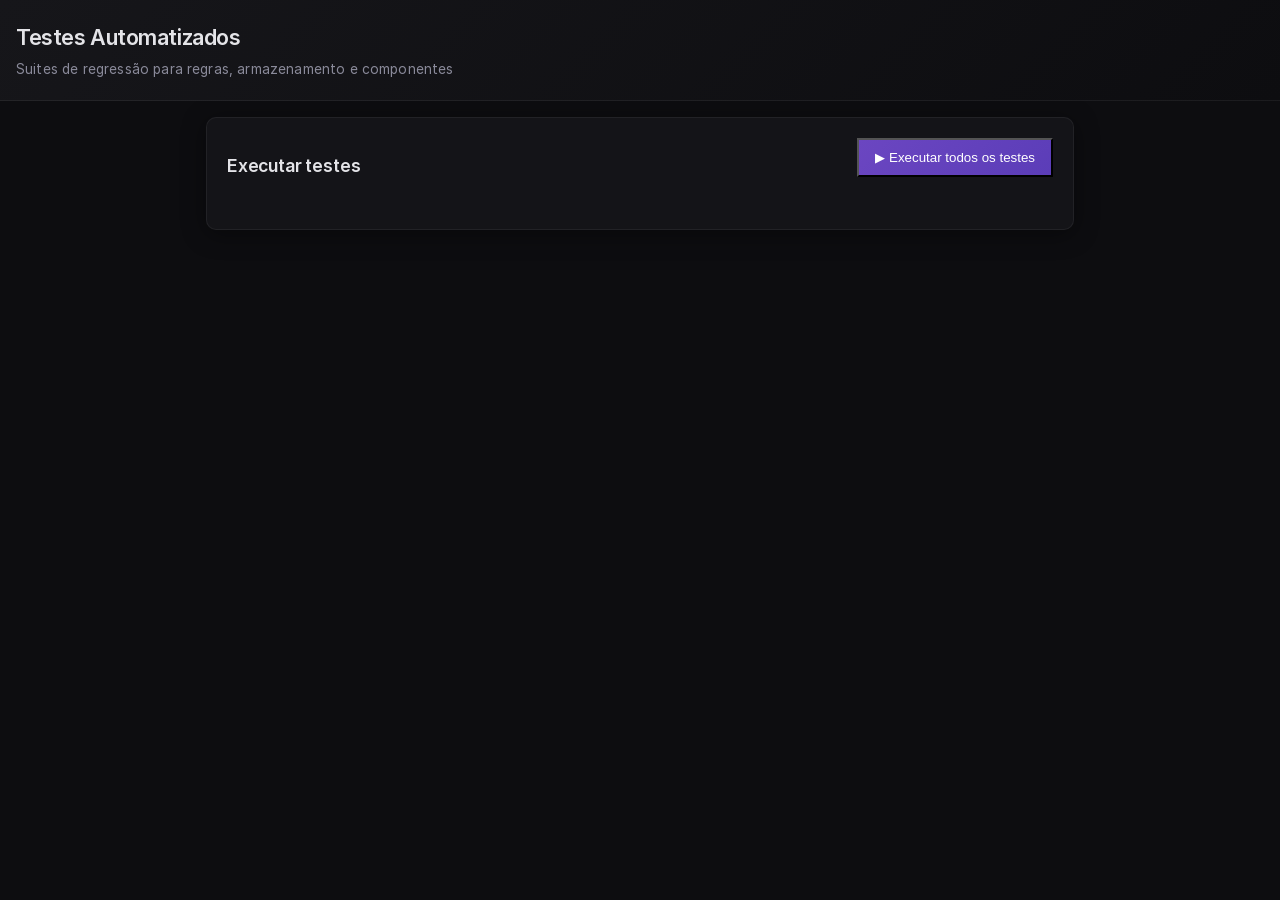
==== testes/testes.html @ 56cbe6ac "Passo 1.5: exportacao-importacao e testes automatizados" ====
<!DOCTYPE html>
<html lang="pt-BR">
<head>
  <meta charset="UTF-8">
  <meta name="viewport" content="width=device-width, initial-scale=1.0">
  <title>Testes Automatizados — Meu Painel Pessoal</title>
  <link rel="stylesheet" href="../css/tema-escuro.css">
  <style>
    .teste-suite { margin-bottom: var(--espaco); }
    .teste-suite h3 { margin: 0 0 var(--espaco-pequeno); font-size: 1rem; color: var(--texto-suave); text-transform: uppercase; letter-spacing: 0.05em; }
    .teste-item { display: flex; align-items: center; gap: var(--espaco-pequeno); padding: var(--espaco-pequeno); background: var(--bg-input); border: 1px solid var(--borda); border-radius: var(--raio-pequeno); margin-bottom: 6px; font-size: 0.85rem; }
    .teste-item.pass { border-color: rgba(47,133,90,.3); }
    .teste-item.fail { border-color: rgba(139,42,42,.3); background: var(--critico-suave); }
    .teste-status { width: 20px; height: 20px; border-radius: 50%; flex-shrink: 0; display: flex; align-items: center; justify-content: center; font-size: 0.7rem; font-weight: 700; }
    .teste-status.pass { background: #2f855a; color: #fff; }
    .teste-status.fail { background: var(--critico); color: #fff; }
    .teste-nome { flex: 1; }
    .teste-erro { font-family: monospace; font-size: 0.7rem; color: var(--critico); margin-top: 4px; padding: 4px 8px; background: var(--bg); border-radius: 4px; white-space: pre-wrap; }
    .teste-resumo { display: flex; gap: var(--espaco); padding: var(--espaco); background: var(--bg-elevado); border: 1px solid var(--borda); border-radius: var(--raio); margin-bottom: var(--espaco); flex-wrap: wrap; }
    .teste-resumo-item { display: flex; align-items: center; gap: 6px; font-weight: 500; }
    .teste-resumo-total { color: var(--texto-suave); }
    .teste-resumo-pass { color: #4ade80; }
    .teste-resumo-fail { color: var(--critico); }
    .teste-tempo { color: var(--texto-fraco); font-size: 0.8rem; }
    .btn-executar { margin-bottom: var(--espaco); }
  </style>
</head>
<body>
  <header class="cabecalho">
    <h1>Testes Automatizados</h1>
    <p class="cabecalho-subtitulo">Suites de regressão para regras, armazenamento e componentes</p>
  </header>

  <main id="conteudo" style="max-width: 900px; margin: 0 auto; padding: var(--espaco);">
    <div class="cartao">
      <div style="display: flex; align-items: center; justify-content: space-between; gap: var(--espaco); flex-wrap: wrap; margin-bottom: var(--espaco);">
        <h2 style="margin: 0;">Executar testes</h2>
        <button class="botao-principal btn-executar" id="btn-executar" type="button">▶ Executar todos os testes</button>
      </div>

      <div class="teste-resumo" id="resumo" style="display: none;">
        <span class="teste-resumo-item teste-resumo-total">Total: <span id="total">0</span></span>
        <span class="teste-resumo-item teste-resumo-pass">Passou: <span id="passou">0</span></span>
        <span class="teste-resumo-item teste-resumo-fail">Falhou: <span id="falhou">0</span></span>
        <span class="teste-resumo-item teste-tempo">Tempo: <span id="tempo">0</span>ms</span>
      </div>

      <div id="resultados"></div>
    </div>
  </main>

  <script type="module">
    import { inicializarBotaoExecutar } from "./testes.js";
    // Importa as suites para que se registrem no window.__TEST_SUITES
    import "./datas.test.js";
    import "./tarefas.test.js";
    import "./armazenamento.test.js";

    document.addEventListener("DOMContentLoaded", () => {
      inicializarBotaoExecutar();
    });
  </script>
</body>
</html>
---- css/tema-escuro.css ----
/* ==========================================================================
   TEMA ESCURO — Meu Painel Pessoal
   Paleta fria, minimalista, detalhes "perfeccionistas".
   Carrega a fonte Inter localmente (fonts/Inter-*.woff2).
   ========================================================================== */

@font-face {
  font-family: "Inter";
  src: url("../fonts/Inter-Regular.woff2") format("woff2");
  font-weight: 400;
  font-style: normal;
  font-display: swap;
}
@font-face {
  font-family: "Inter";
  src: url("../fonts/Inter-Medium.woff2") format("woff2");
  font-weight: 500;
  font-style: normal;
  font-display: swap;
}
@font-face {
  font-family: "Inter";
  src: url("../fonts/Inter-SemiBold.woff2") format("woff2");
  font-weight: 600;
  font-style: normal;
  font-display: swap;
}
@font-face {
  font-family: "Inter";
  src: url("../fonts/Inter-Bold.woff2") format("woff2");
  font-weight: 700;
  font-style: normal;
  font-display: swap;
}

:root {
  /* Cores base */
  --bg:           #0d0d10;      /* fundo principal */
  --bg-elevado:   #141418;      /* cartões, modais, dropdowns */
  --bg-hover:     #1a1a20;      /* hover em linhas/botões */
  --bg-input:     #0f0f12;      /* inputs, selects */
  --borda:        rgba(255,255,255,.06);
  --borda-forte:  rgba(255,255,255,.12);

  --texto:        #e4e4e8;
  --texto-suave:  #8a8a9a;
  --texto-fraco:  #5a5a6a;

  /* Acentos — apenas DOIS tons */
  --acento:       #6b46c1;      /* roxo frio — ação principal, foco, dia atual */
  --acento-suave: rgba(107,70,193,.15);
  --acento-forte: #5b3db8;

  --critico:      #8b2a2a;      /* vermelho contido — prioridade alta, perigo */
  --critico-suave: rgba(139,42,42,.15);
  --critico-forte: #a03030;

  /* Prioridades (usam acento + critico + um azul petróleo) */
  --prio-alta:    #8b2a2a;
  --prio-media:   #6b46c1;
  --prio-baixa:   #1e3a5f;

  /* Geometria */
  --raio:         10px;
  --raio-pequeno: 6px;
  --espaco:       16px;
  --espaco-pequeno: 8px;
  --sombra:       0 4px 24px rgba(0,0,0,.4);
  --sombra-forte: 0 8px 32px rgba(0,0,0,.5);

  /* Tipografia */
  --fonte:        "Inter", system-ui, -apple-system, "Segoe UI", Roboto, sans-serif;
  --tamanho-base: 1rem;
  --altura-linha: 1.6;
  --espaco-letras: 0.01em;
}

/* ==========================================================================
   RESET & BASE
   ========================================================================== */
* { box-sizing: border-box; }

html { font-size: var(--tamanho-base); }

body {
  margin: 0;
  font-family: var(--fonte);
  background: var(--bg);
  color: var(--texto);
  line-height: var(--altura-linha);
  letter-spacing: var(--espaco-letras);
  -webkit-font-smoothing: antialiased;
  -moz-osx-font-smoothing: grayscale;
}

/* Links */
a { color: var(--acento); text-decoration: none; }
a:hover { text-decoration: underline; }

/* Seleção de texto */
::selection { background: var(--acento-suave); color: var(--texto); }

/* Scrollbar fina */
::-webkit-scrollbar { width: 8px; height: 8px; }
::-webkit-scrollbar-track { background: transparent; }
::-webkit-scrollbar-thumb { background: var(--borda-forte); border-radius: 4px; }
::-webkit-scrollbar-thumb:hover { background: var(--texto-fraco); }

/* ==========================================================================
   LAYOUT PRINCIPAL
   ========================================================================== */
.cabecalho {
  background: linear-gradient(135deg, #16161a 0%, #0d0d10 100%);
  border-bottom: 1px solid var(--borda);
  padding: calc(var(--espaco) * 1.25) var(--espaco);
  position: sticky;
  top: 0;
  z-index: 10;
}

.cabecalho h1 {
  margin: 0;
  font-size: 1.35rem;
  font-weight: 600;
  letter-spacing: -0.02em;
}

.cabecalho-subtitulo {
  margin: 4px 0 0;
  color: var(--texto-suave);
  font-size: 0.85rem;
  font-weight: 400;
}

#conteudo {
  max-width: 1200px;
  margin: 0 auto;
  padding: var(--espaco);
}

/* Grid de duas colunas: calendário (esq) + painel lateral (dir) */
.layout-duas-colunas {
  display: grid;
  grid-template-columns: 1fr 280px;
  gap: var(--espaco);
  align-items: start;
}

/* Mobile: painel lateral colapsa embaixo */
@media (max-width: 900px) {
  .layout-duas-colunas {
    grid-template-columns: 1fr;
  }
}

/* ==========================================================================
   CARTÕES / SUPERFÍCIES
   ========================================================================== */
.cartao {
  background: var(--bg-elevado);
  border: 1px solid var(--borda);
  border-radius: var(--raio);
  padding: calc(var(--espaco) * 1.25);
  box-shadow: var(--sombra);
  margin-bottom: var(--espaco);
}

.cartao h2 {
  margin: 0 0 var(--espaco-pequeno);
  font-size: 1.1rem;
  font-weight: 600;
  letter-spacing: -0.01em;
}

.cartao h3 {
  margin: 0 0 var(--espaco-pequeno);
  font-size: 0.9rem;
  font-weight: 500;
  color: var(--texto-suave);
}

/* ==========================================================================
   BOTÕES
   ========================================================================== */
.botao {
  font: inherit;
  font-weight: 500;
  border: none;
  border-radius: var(--raio-pequeno);
  cursor: pointer;
  transition: background .15s ease, color .15s ease, transform .05s ease;
}

.botao:active { transform: scale(0.98); }
.botao:focus-visible { outline: 2px solid var(--acento); outline-offset: 2px; }

/* Principal — gradiente roxo */
.botao-principal {
  padding: 10px 16px;
  background: linear-gradient(135deg, var(--acento), var(--acento-forte));
  color: #fff;
}
.botao-principal:hover { filter: brightness(1.05); }

/* Secundário — fantasma */
.botao-secundario {
  padding: 10px 16px;
  background: transparent;
  color: var(--texto);
  border: 1px solid var(--borda-forte);
}
.botao-secundario:hover { background: var(--bg-hover); border-color: var(--acento); }

/* Perigo — vermelho contido */
.botao-perigo {
  padding: 10px 16px;
  background: var(--critico);
  color: #fff;
}
.botao-perigo:hover { background: var(--critico-forte); }

/* Ícone (ações da tarefa, navegação) — só ícone, tooltip */
.botao-icone {
  display: inline-flex;
  align-items: center;
  justify-content: center;
  width: 36px;
  height: 36px;
  padding: 0;
  background: transparent;
  color: var(--texto-suave);
  border-radius: var(--raio-pequeno);
}
.botao-icone:hover {
  background: var(--bg-hover);
  color: var(--texto);
}
.botao-icone:focus-visible { outline: 2px solid var(--acento); outline-offset: 2px; }

/* Destacado (botão "Hoje" na navegação) */
.botao-icone-destaque {
  color: var(--acento);
}
.botao-icone-destaque:hover {
  background: var(--acento-suave);
  color: var(--acento);
}

/* Grupo de botões (modais, formulários) */
.grupo-botoes {
  display: flex;
  gap: var(--espaco-pequeno);
  justify-content: flex-end;
  flex-wrap: wrap;
}

/* ==========================================================================
   FORMULÁRIOS
   ========================================================================== */
.formulario-tarefa {
  display: grid;
  grid-template-columns: 1fr 1fr;
  gap: var(--espaco-pequeno);
  margin-top: var(--espaco);
}

.campo {
  display: flex;
  flex-direction: column;
  gap: 4px;
}

.campo-largo { grid-column: 1 / -1; }

.campo-rotulo {
  font-size: 0.8rem;
  font-weight: 500;
  color: var(--texto-suave);
  text-transform: uppercase;
  letter-spacing: 0.05em;
}

.formulario-tarefa input,
.formulario-tarefa select {
  font: inherit;
  padding: 10px 12px;
  border: 1px solid var(--borda);
  border-radius: var(--raio-pequeno);
  background: var(--bg-input);
  color: var(--texto);
  transition: border-color .15s ease, box-shadow .15s ease;
}

.formulario-tarefa input::placeholder {
  color: var(--texto-fraco);
}

.formulario-tarefa input:focus,
.formulario-tarefa select:focus {
  outline: none;
  border-color: var(--acento);
  box-shadow: 0 0 0 3px var(--acento-suave);
}

.previa-horario {
  margin: 0;
  font-size: 0.85rem;
  color: var(--texto-suave);
}

.aviso-inconsistencia {
  margin: 0;
  font-size: 0.85rem;
  color: var(--critico);
}

.erro-formulario {
  margin: 0;
  padding: 10px 12px;
  background: var(--critico-suave);
  color: var(--critico);
  border-radius: var(--raio-pequeno);
  font-size: 0.875rem;
  border: 1px solid rgba(139,42,42,.2);
}

.mensagem-sucesso {
  margin: 0 0 var(--espaco);
  padding: 10px 12px;
  background: rgba(47,133,90,.15);
  color: #4ade80;
  border-radius: var(--raio-pequeno);
  font-size: 0.875rem;
  border: 1px solid rgba(47,133,90,.2);
}

@media (max-width: 560px) {
  .formulario-tarefa { grid-template-columns: 1fr; }
}

/* ==========================================================================
   MODAL (dialog nativo)
   ========================================================================== */
.modal {
  border: none;
  border-radius: var(--raio);
  padding: calc(var(--espaco) * 1.25);
  width: min(520px, 92vw);
  background: var(--bg-elevado);
  color: var(--texto);
  box-shadow: var(--sombra-forte);
}

.modal::backdrop { background: rgba(0,0,0,.7); }

.modal-topo {
  display: flex;
  align-items: center;
  justify-content: space-between;
  gap: var(--espaco);
  margin-bottom: var(--espaco);
  padding-bottom: var(--espaco-pequeno);
  border-bottom: 1px solid var(--borda);
}

.modal-topo h2 { margin: 0; font-size: 1.15rem; font-weight: 600; }

.modal-fechar {
  font: inherit;
  font-size: 1.25rem;
  line-height: 1;
  padding: 4px 8px;
  background: transparent;
  color: var(--texto-fraco);
  border: none;
  border-radius: var(--raio-pequeno);
  cursor: pointer;
}
.modal-fechar:hover { background: var(--bg-hover); color: var(--texto); }

.modal-texto { margin: 0 0 var(--espaco); color: var(--texto-suave); }

.modal .formulario-tarefa { margin-top: 0; }

/* ==========================================================================
   LISTA DE TAREFAS (tela de dia)
   ========================================================================== */
.lista-tarefas {
  list-style: none;
  margin: 0;
  padding: 0;
  display: grid;
  gap: 8px;
}

.tarefa {
  display: flex;
  gap: var(--espaco);
  padding: 12px;
  background: var(--bg-elevado);
  border: 1px solid var(--borda);
  border-radius: var(--raio-pequeno);
  transition: border-color .15s ease, background .15s ease;
}

.tarefa:hover { border-color: var(--borda-forte); }

/* Linha fina na esquerda = prioridade (sem selo de fundo) */
.tarefa::before {
  content: "";
  width: 2px;
  height: 100%;
  border-radius: 2px 0 0 2px;
  flex-shrink: 0;
}

.tarefa.prioridade-alta::before { background: var(--prio-alta); }
.tarefa.prioridade-media::before { background: var(--prio-media); }
.tarefa.prioridade-baixa::before { background: var(--prio-baixa); }

.tarefa.concluida {
  opacity: 0.35;
}
.tarefa.concluida .tarefa-titulo {
  text-decoration: line-through;
  text-decoration-thickness: 1px;
  text-decoration-color: var(--texto-fraco);
}

.tarefa-esquerda {
  min-width: 130px;
  display: flex;
  flex-direction: column;
  gap: 4px;
}

.tarefa-horario {
  font-weight: 500;
  font-variant-numeric: tabular-nums;
  font-size: 0.85rem;
  color: var(--texto-suave);
}

.tarefa-corpo {
  flex: 1;
  display: flex;
  flex-direction: column;
  gap: 2px;
  min-width: 0;
}

.tarefa-titulo {
  font-weight: 500;
  font-size: 0.95rem;
  white-space: nowrap;
  overflow: hidden;
  text-overflow: ellipsis;
}

.tarefa-detalhes {
  font-size: 0.8rem;
  color: var(--texto-fraco);
  white-space: nowrap;
  overflow: hidden;
  text-overflow: ellipsis;
}

/* Ações: só ícones com tooltip */
.tarefa-acoes {
  margin-left: auto;
  display: flex;
  gap: 4px;
  align-items: center;
  opacity: 0;
  transition: opacity .15s ease;
}
.tarefa:hover .tarefa-acoes { opacity: 1; }

.tarefa-acoes .botao-icone::before { font-size: 1rem; line-height: 1; }
.tarefa-acoes .botao-icone[data-acao="concluir"]::before { content: "✓"; }
.tarefa-acoes .botao-icone[data-acao="reabrir"]::before { content: "↺"; }
.tarefa-acoes .botao-icone[data-acao="editar"]::before { content: "✎"; }
.tarefa-acoes .botao-icone[data-acao="excluir"]::before { content: "🗑"; color: var(--critico); }
.tarefa-acoes .botao-icone[data-acao="excluir"]:hover { background: var(--critico-suave); color: var(--critico); }

/* Mobile: ações sempre visíveis, ícones maiores */
@media (max-width: 560px) {
  .tarefa { flex-direction: column; gap: 8px; }
  .tarefa-esquerda { flex-direction: row; flex-wrap: wrap; gap: 8px; min-width: 0; }
  .tarefa-acoes { opacity: 1; margin-left: 0; justify-content: flex-end; }
  .tarefa-acoes .botao-icone { width: 40px; height: 40px; }
}

/* ==========================================================================
   ESTADO VAZIO
   ========================================================================== */
.estado-vazio {
  margin: 0;
  padding: calc(var(--espaco) * 2);
  background: var(--bg-input);
  border: 1px dashed var(--borda);
  border-radius: var(--raio);
  color: var(--texto-suave);
  text-align: center;
  font-size: 0.9rem;
}

.aviso-desenvolvimento {
  margin: var(--espaco) 0 0;
  color: var(--texto-fraco);
  font-size: 0.75rem;
  text-align: center;
}

/* ==========================================================================
   NAVEGAÇÃO ENTRE DIAS (barra no cartão da lista)
   ========================================================================== */
.navegacao-dias {
  display: flex;
  align-items: center;
  gap: var(--espaco-pequeno);
  margin: 0 0 var(--espaco);
  padding-bottom: var(--espaco-pequeno);
  border-bottom: 1px solid var(--borda);
  flex-wrap: wrap;
}

.navegacao-dias .botao-icone { flex-shrink: 0; }

.navegacao-rotulo {
  flex: 1;
  text-align: center;
  font-weight: 500;
  color: var(--texto-suave);
  font-size: 0.95rem;
}

/* ==========================================================================
   CALENDÁRIO MENSAL (home)
   ========================================================================== */
.calendario-mes {
  background: var(--bg-elevado);
  border: 1px solid var(--borda);
  border-radius: var(--raio);
  overflow: hidden;
}

.calendario-cabecalho {
  display: grid;
  grid-template-columns: repeat(7, 1fr);
  background: var(--bg-input);
  border-bottom: 1px solid var(--borda);
  padding: var(--espaco-pequeno) 0;
}

.calendario-dia-semana {
  text-align: center;
  font-size: 0.7rem;
  font-weight: 600;
  text-transform: uppercase;
  letter-spacing: 0.05em;
  color: var(--texto-fraco);
}

.calendario-grade {
  display: grid;
  grid-template-columns: repeat(7, 1fr);
}

.calendario-dia {
  aspect-ratio: 1;
  display: flex;
  flex-direction: column;
  align-items: center;
  justify-content: flex-start;
  padding: var(--espaco-pequeno);
  background: transparent;
  border: none;
  border-right: 1px solid var(--borda);
  border-bottom: 1px solid var(--borda);
  color: var(--texto);
  font-size: 0.9rem;
  font-weight: 400;
  cursor: pointer;
  transition: background .15s ease, color .15s ease;
  position: relative;
}

.calendario-dia:last-child { border-right: none; }
.calendario-dia:nth-child(7n) { border-right: none; }

.calendario-dia:hover { background: var(--bg-hover); }
.calendario-dia:focus-visible {
  outline: 2px solid var(--acento);
  outline-offset: -2px;
  z-index: 1;
}

/* Dia do mês atual */
.calendario-dia.hoje {
  color: var(--acento);
  font-weight: 600;
}
.calendario-dia.hoje::after {
  content: "";
  position: absolute;
  bottom: 6px;
  left: 50%;
  transform: translateX(-50%);
  width: 4px;
  height: 4px;
  background: var(--acento);
  border-radius: 50%;
}

/* Dia de outro mês (cinza bem fraco) */
.calendario-dia.outro-mes {
  color: var(--texto-fraco);
  pointer-events: none;
}

/* Bolinhas de prioridade (máx. 3) */
.calendario-indicadores {
  display: flex;
  gap: 3px;
  margin-top: 4px;
  padding-top: 2px;
}

.calendario-indicador {
  width: 6px;
  height: 6px;
  border-radius: 50%;
  flex-shrink: 0;
}

.calendario-indicador.alta { background: var(--prio-alta); }
.calendario-indicador.media { background: var(--prio-media); }
.calendario-indicador.baixa { background: var(--prio-baixa); }

/* ==========================================================================
   PAINEL LATERAL (ranking / resumo)
   ========================================================================== */
.painel-lateral {
  display: flex;
  flex-direction: column;
  gap: var(--espaco);
}

.painel-card {
  background: var(--bg-elevado);
  border: 1px solid var(--borda);
  border-radius: var(--raio);
  padding: var(--espaco);
}

.painel-card h3 {
  margin: 0 0 var(--espaco-pequeno);
  font-size: 0.85rem;
  font-weight: 600;
  color: var(--texto-suave);
  text-transform: uppercase;
  letter-spacing: 0.05em;
}

.painel-lista {
  list-style: none;
  margin: 0;
  padding: 0;
  display: flex;
  flex-direction: column;
  gap: var(--espaco-pequeno);
}

.painel-item {
  display: flex;
  align-items: center;
  gap: var(--espaco-pequeno);
  padding: var(--espaco-pequeno);
  background: var(--bg-input);
  border: 1px solid var(--borda);
  border-radius: var(--raio-pequeno);
  transition: border-color .15s ease;
}
.painel-item:hover { border-color: var(--borda-forte); }

.painel-item-icone {
  width: 28px;
  height: 28px;
  display: flex;
  align-items: center;
  justify-content: center;
  background: var(--acento-suave);
  color: var(--acento);
  border-radius: var(--raio-pequeno);
  font-size: 0.85rem;
  flex-shrink: 0;
}

.painel-item-conteudo { flex: 1; min-width: 0; }

.painel-item-titulo {
  font-size: 0.85rem;
  font-weight: 500;
  white-space: nowrap;
  overflow: hidden;
  text-overflow: ellipsis;
}

.painel-item-meta {
  font-size: 0.75rem;
  color: var(--texto-fraco);
  white-space: nowrap;
  overflow: hidden;
  text-overflow: ellipsis;
}

/* ==========================================================================
   UTILITÁRIOS
   ========================================================================== */
.sr-only {
  position: absolute;
  width: 1px;
  height: 1px;
  padding: 0;
  margin: -1px;
  overflow: hidden;
  clip: rect(0, 0, 0, 0);
  white-space: nowrap;
  border: 0;
}

/* Tooltip CSS-only para botões-ícone */
[aria-label] { position: relative; }
[aria-label]::after {
  content: attr(aria-label);
  position: absolute;
  bottom: 100%;
  left: 50%;
  transform: translateX(-50%);
  padding: 4px 8px;
  background: var(--bg-elevado);
  border: 1px solid var(--borda-forte);
  border-radius: var(--raio-pequeno);
  font-size: 0.7rem;
  font-weight: 500;
  color: var(--texto);
  white-space: nowrap;
  opacity: 0;
  pointer-events: none;
  transition: opacity .15s ease, transform .15s ease;
  transform: translateX(-50%) translateY(4px);
  z-index: 20;
  box-shadow: var(--sombra);
}
[aria-label]:hover::after {
  opacity: 1;
  transform: translateX(-50%) translateY(0);
}
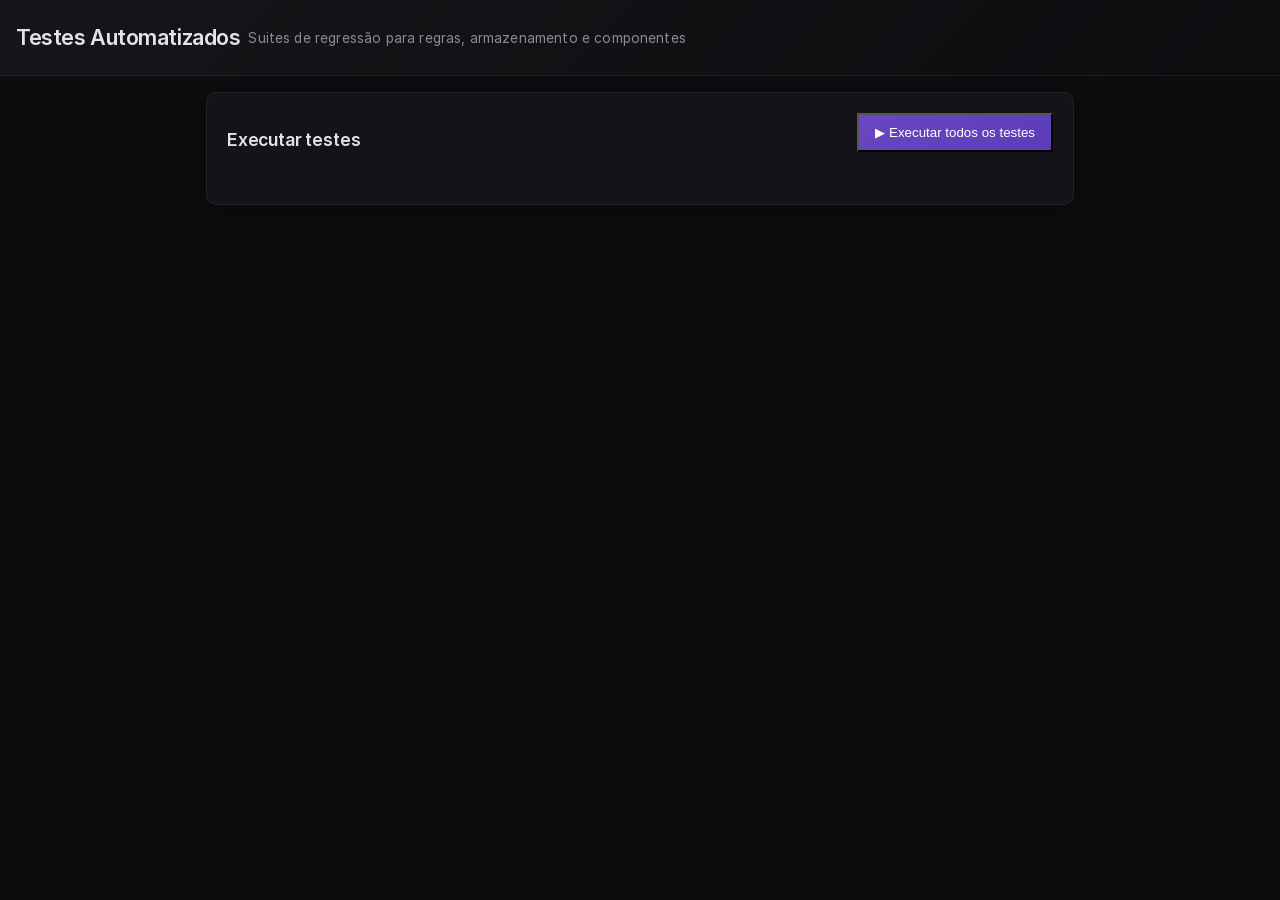
==== commit 3b3d98e7: "Adiciona funcoes de semana/mes e regras de filtros com testes" ====
--- a/testes/testes.html
+++ b/testes/testes.html
@@ -55,6 +55,7 @@
     import "./datas.test.js";
     import "./tarefas.test.js";
     import "./armazenamento.test.js";
+    import "./filtros.test.js";
 
     document.addEventListener("DOMContentLoaded", () => {
       inicializarBotaoExecutar();
--- a/css/tema-escuro.css
+++ b/css/tema-escuro.css
@@ -110,6 +110,9 @@
    LAYOUT PRINCIPAL
    ========================================================================== */
 .cabecalho {
+  display: flex;
+  align-items: center;
+  gap: var(--espaco-pequeno);
   background: linear-gradient(135deg, #16161a 0%, #0d0d10 100%);
   border-bottom: 1px solid var(--borda);
   padding: calc(var(--espaco) * 1.25) var(--espaco);
@@ -118,6 +121,12 @@
   z-index: 10;
 }
 
+/* Bloco de texto (título + subtítulo) — fica à esquerda */
+.cabecalho-texto {
+  flex: 1 1 auto;
+  min-width: 0;
+}
+
 .cabecalho h1 {
   margin: 0;
   font-size: 1.35rem;
@@ -130,6 +139,19 @@
   color: var(--texto-suave);
   font-size: 0.85rem;
   font-weight: 400;
+}
+
+/* Botões do cabeçalho à direita: Home ⌂ e Menu ⋮ */
+.botao-home,
+.menu-cabecalho {
+  position: relative;   /* âncora do tooltip e do dropdown */
+  flex-shrink: 0;
+}
+
+.cabecalho .botao-icone {
+  width: 40px;
+  height: 40px;
+  font-size: 1.2rem;
 }
 
 #conteudo {
